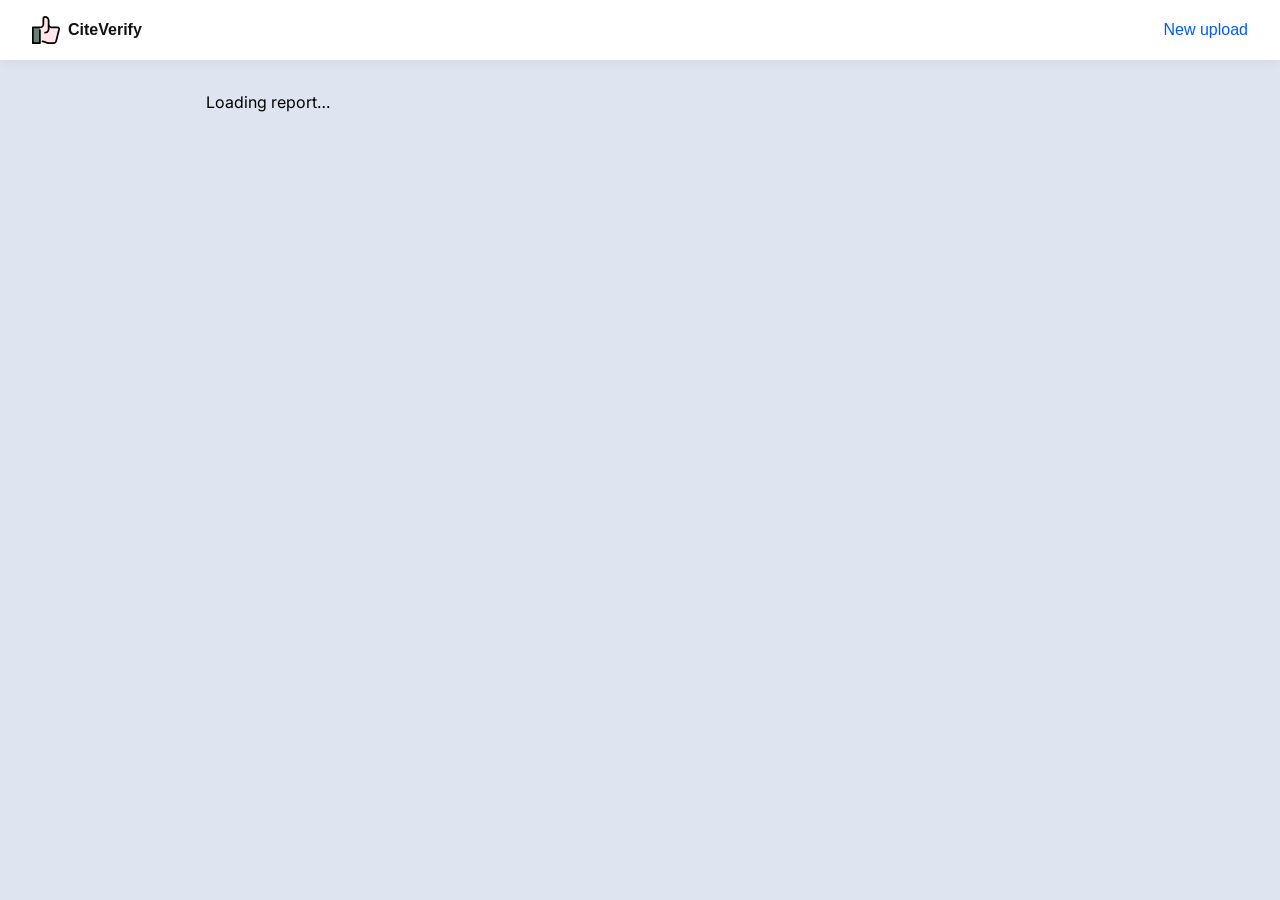
==== frontend/results.html @ 30b5c242 "updated readme" ====
<!DOCTYPE html>
<html lang="en">
  <head>
    <meta charset="UTF-8" />
    <meta name="viewport" content="width=device-width, initial-scale=1.0" />
    <title>Verification Report | CiteVerify</title>
    <link href="https://fonts.googleapis.com/css2?family=Inter:wght@400;600&display=swap" rel="stylesheet" />
    <link rel="stylesheet" href="style.css" />
  </head>
  <body>
    <header class="rs-topbar">
      <a href="index.html" class="rs-brand">
        <img src="./assests/thumb-up-svgrepo-com.svg" alt="" height="28" /> CiteVerify
      </a>
      <a href="upload.html" class="rs-link">New upload</a>
    </header>

    <main class="rs-page" id="results-page">
      <p id="rs-loading">Loading report…</p>
      <p id="rs-error" class="rs-error" hidden></p>

      <section id="rs-content" hidden>
        <h1 id="rs-title"></h1>
        <p id="rs-meta" class="rs-muted"></p>

        <div class="rs-scores">
          <div class="rs-score-card">
            <span class="rs-muted">Claim verification</span>
            <strong id="rs-score-claims"></strong>
            <div class="rs-bar"><div id="rs-bar-claims"></div></div>
          </div>
          <div class="rs-score-card">
            <span class="rs-muted">Originality</span>
            <strong id="rs-score-orig"></strong>
            <div class="rs-bar"><div id="rs-bar-orig"></div></div>
          </div>
        </div>

        <div class="rs-summary" id="rs-summary"></div>
        <div class="rs-filters" id="rs-filters"></div>
        <div id="rs-claims"></div>
      </section>
    </main>

    <script src="script.js"></script>
  </body>
</html>
---- frontend/style.css ----
* {
  padding: 0;
  margin: 0;
  box-sizing: border-box;
  font-family: "Poppins", sans-serif;
}
body {
  background-color: #dee4f0;
}
.container {
  background-color: #ffffff;
  width: 60%;
  min-width: 27.5em;
  padding: 3.12em 1.87em;
  position: absolute;
  transform: translate(-50%, -50%);
  left: 50%;
  top: 50%;
  box-shadow: 0 1.25em 3.43em rgba(0, 0, 0, 0.08);
  border-radius: 0.5em;
}
input[type="file"] {
  display: none;
}
label {
  display: flex;
  align-items: center;      /* vertically centers icon and text */
  justify-content: center;  /* keeps them centered in the button */
  gap: 0.6em;               /* space between icon and text */
  position: relative;
  background-color: #025bee;
  color: #ffffff;
  font-size: 1.1em;
  width: 16em;
  padding: 1em 0;
  border-radius: 0.3em;
  margin: 0 auto 1em auto;
  cursor: pointer;
}

label img {
  width: 30px;
  height: 30px;
  filter: invert(1);   /* makes the black icon white on the blue button */
}
#image-display {
  position: relative;
  width: 90%;
  margin: 0 auto;
  display: flex;
  justify-content: space-evenly;
  gap: 1.25em;
  flex-wrap: wrap;
}
#image-display figure {
  width: 45%;
}
#image-display img {
  width: 100%;
}
#image-display figcaption {
  font-size: 0.8em;
  text-align: center;
  color: #5a5861;
}
.active {
  border: 0.2em dashed #025bee;
}
#error {
  text-align: center;
  color: #ff3030;
}

.header {
  position: absolute;
  top: 30px;
  left: 0;
  width: 100%;
  display: flex;
  align-items: center;
  justify-content: center;
  gap: 0.5rem;
  padding: 0 1rem;
}

.header h1 {
  font-size: 2rem;
  margin: 0;
  margin-top:60px;
}

.header-logo {
  width: 35px;
  height: 35px;
  flex-shrink: 0;
  margin-top:60px;
  margin-right:10px;
}

/* ---------- RESULTS PAGE ---------- */
.rs-topbar { display: flex; justify-content: space-between; align-items: center; padding: 1em 2em; background: #fff; box-shadow: 0 2px 10px rgba(0,0,0,.06); }
.rs-brand { display: flex; align-items: center; gap: .5em; font-weight: 600; color: #111; text-decoration: none; }
.rs-link { color: #025bee; text-decoration: none; }
.rs-page { max-width: 900px; margin: 2em auto; padding: 0 1em 3em; }
.rs-page h1 { font-size: 1.6rem; margin-bottom: .3em; }
.rs-muted { color: #5a5861; font-size: .9em; }
.rs-error { color: #ff3030; }

.rs-scores { display: grid; grid-template-columns: 1fr 1fr; gap: 1em; margin: 1.5em 0 1em; }
.rs-score-card { background: #fff; padding: 1.2em; border-radius: .5em; box-shadow: 0 .5em 1.5em rgba(0,0,0,.06); }
.rs-score-card strong { display: block; font-size: 2rem; margin: .2em 0 .4em; }
.rs-bar { height: .5em; background: #e6e9f2; border-radius: 1em; overflow: hidden; }
.rs-bar div { height: 100%; background: #025bee; width: 0; transition: width .6s ease; }

.rs-summary { display: flex; flex-wrap: wrap; gap: .6em; margin-bottom: 1em; }
.rs-chip { padding: .3em .8em; border-radius: 1em; font-size: .85em; font-weight: 600; }
.rs-filters { display: flex; flex-wrap: wrap; gap: .5em; margin-bottom: 1em; }
.rs-filter { border: 1px solid #025bee; background: #fff; color: #025bee; padding: .4em 1em; border-radius: 1em; cursor: pointer; font-size: .85em; }
.rs-filter.active { background: #025bee; color: #fff; }

.rs-claim { background: #fff; border-radius: .5em; margin-bottom: .8em; box-shadow: 0 .3em 1em rgba(0,0,0,.05); }
.rs-claim summary { list-style: none; cursor: pointer; padding: 1em 1.2em; display: flex; flex-direction: column; gap: .5em; }
.rs-claim summary::-webkit-details-marker { display: none; }
.rs-claim-head { display: flex; justify-content: space-between; align-items: center; gap: 1em; }
.rs-claim-body { padding: 0 1.2em 1.2em; border-top: 1px solid #eef0f6; }
.rs-claim-body h4 { margin: 1em 0 .3em; font-size: .9em; }
.rs-evidence { background: #f5f7fc; padding: .8em; border-radius: .4em; font-size: .9em; margin-bottom: .5em; }
.rs-checks { display: flex; gap: .4em; flex-wrap: wrap; }
.rs-page, .rs-topbar {
  font-family: "Inter", sans-serif;
}
.rs-page * {
  font-family: inherit;
}
.rs-claim summary > span:last-child {
  font-size: 1.05rem;
}

.st-supported { background: #d9f5e3; color: #11703a; }
.st-partially_supported { background: #fff1cc; color: #8a6100; }
.st-unsupported { background: #e6e9f2; color: #44485a; }
.st-contradictory { background: #ffdcdc; color: #a01616; }
.st-potentially_outdated { background: #e8dcff; color: #5b2fb3; }
.ck-pass { background: #d9f5e3; color: #11703a; }
.ck-fail { background: #ffdcdc; color: #a01616; }
.ck-na { background: #e6e9f2; color: #44485a; }

@media (max-width: 600px) { .rs-scores { grid-template-columns: 1fr; } }
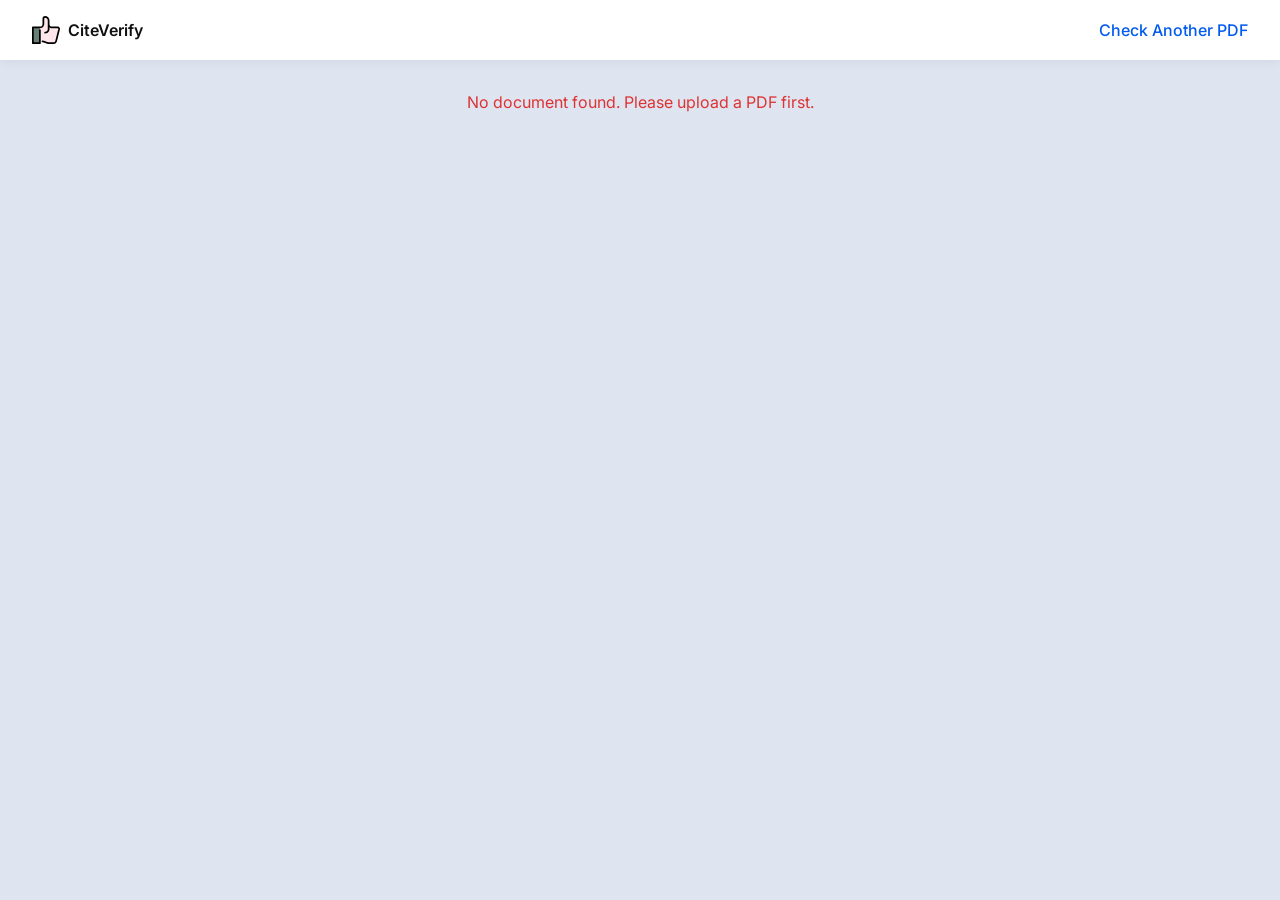
==== commit f532f669: "final update on frontend pages" ====
--- a/frontend/results.html
+++ b/frontend/results.html
@@ -3,45 +3,83 @@
   <head>
     <meta charset="UTF-8" />
     <meta name="viewport" content="width=device-width, initial-scale=1.0" />
-    <title>Verification Report | CiteVerify</title>
-    <link href="https://fonts.googleapis.com/css2?family=Inter:wght@400;600&display=swap" rel="stylesheet" />
+    <title>Document Check Report — CiteVerify</title>
+    <link href="https://fonts.googleapis.com/css2?family=Inter:wght@400;500;600;700&display=swap" rel="stylesheet" />
     <link rel="stylesheet" href="style.css" />
   </head>
   <body>
     <header class="rs-topbar">
       <a href="index.html" class="rs-brand">
-        <img src="./assests/thumb-up-svgrepo-com.svg" alt="" height="28" /> CiteVerify
+        <img src="./assests/thumb-up-svgrepo-com.svg" alt="" height="28" />
+        <span>CiteVerify</span>
       </a>
-      <a href="upload.html" class="rs-link">New upload</a>
+      <a href="upload.html" class="rs-link">Check Another PDF</a>
     </header>
 
     <main class="rs-page" id="results-page">
-      <p id="rs-loading">Loading report…</p>
+      <p id="rs-loading" class="rs-status-msg">Checking your document and preparing a plain-English report…</p>
       <p id="rs-error" class="rs-error" hidden></p>
 
       <section id="rs-content" hidden>
-        <h1 id="rs-title"></h1>
-        <p id="rs-meta" class="rs-muted"></p>
+        <div class="rs-doc-header">
+          <h1 id="rs-title"></h1>
+          <p id="rs-meta" class="rs-muted"></p>
+          <p id="rs-plain-overview" class="rs-overview"></p>
+        </div>
 
         <div class="rs-scores">
           <div class="rs-score-card">
-            <span class="rs-muted">Claim verification</span>
+            <span class="rs-card-label">How well claims are backed up</span>
             <strong id="rs-score-claims"></strong>
             <div class="rs-bar"><div id="rs-bar-claims"></div></div>
           </div>
           <div class="rs-score-card">
-            <span class="rs-muted">Originality</span>
+            <span class="rs-card-label">Originality & integrity</span>
             <strong id="rs-score-orig"></strong>
             <div class="rs-bar"><div id="rs-bar-orig"></div></div>
           </div>
         </div>
 
-        <div class="rs-summary" id="rs-summary"></div>
-        <div class="rs-filters" id="rs-filters"></div>
-        <div id="rs-claims"></div>
+        <section class="rs-section-box">
+          <h2>Document Integrity Summary</h2>
+          <div id="rs-integrity" class="rs-integrity-grid"></div>
+        </section>
+
+        <section class="rs-section-box">
+          <h2>Claims Breakdown</h2>
+          <p class="rs-muted">Each statement below shows its status label, why it received that label, and the original citation or reference linked to it.</p>
+          <div class="rs-summary" id="rs-summary"></div>
+          <div class="rs-filters" id="rs-filters"></div>
+          <div id="rs-claims" class="rs-claims-list"></div>
+        </section>
+
+        <section class="rs-section-box">
+          <h2>References Found in Paper</h2>
+          <p class="rs-muted">List of references extracted from the document and matched against academic records where available.</p>
+          <div id="rs-citations" class="rs-citations-list"></div>
+        </section>
+
+        <section id="rs-assistant" class="rs-section-box rs-assistant-box">
+          <h2>Ask About This Document</h2>
+          <p class="rs-muted">
+            The Research Assistant answers questions using the claims, verification results, and references extracted from this PDF.
+          </p>
+          <form id="rs-assistant-form" class="rs-assistant-form">
+            <input
+              type="text"
+              id="rs-assistant-input"
+              placeholder="Example: Which claims are unsupported or need attention?"
+              required
+            />
+            <button type="submit" id="rs-assistant-btn">Ask</button>
+          </form>
+          <div id="rs-assistant-answer" class="rs-assistant-answer">
+            Ask a question above to see a summary grounded in this document.
+          </div>
+        </section>
       </section>
     </main>
 
     <script src="script.js"></script>
   </body>
-</html>+</html>
--- a/frontend/style.css
+++ b/frontend/style.css
@@ -24,9 +24,9 @@
 }
 label {
   display: flex;
-  align-items: center;      /* vertically centers icon and text */
-  justify-content: center;  /* keeps them centered in the button */
-  gap: 0.6em;               /* space between icon and text */
+  align-items: center;
+  justify-content: center;
+  gap: 0.6em;
   position: relative;
   background-color: #025bee;
   color: #ffffff;
@@ -37,11 +37,10 @@
   margin: 0 auto 1em auto;
   cursor: pointer;
 }
-
 label img {
   width: 30px;
   height: 30px;
-  filter: invert(1);   /* makes the black icon white on the blue button */
+  filter: invert(1);
 }
 #image-display {
   position: relative;
@@ -52,24 +51,15 @@
   gap: 1.25em;
   flex-wrap: wrap;
 }
-#image-display figure {
-  width: 45%;
-}
-#image-display img {
-  width: 100%;
-}
+#image-display figure { width: 45%; }
+#image-display img { width: 100%; }
 #image-display figcaption {
   font-size: 0.8em;
   text-align: center;
   color: #5a5861;
 }
-.active {
-  border: 0.2em dashed #025bee;
-}
-#error {
-  text-align: center;
-  color: #ff3030;
-}
+.active { border: 0.2em dashed #025bee; }
+#error { text-align: center; color: #ff3030; }
 
 .header {
   position: absolute;
@@ -82,67 +72,144 @@
   gap: 0.5rem;
   padding: 0 1rem;
 }
-
-.header h1 {
-  font-size: 2rem;
-  margin: 0;
-  margin-top:60px;
-}
-
+.header h1 { font-size: 2rem; margin: 60px 0 0; }
 .header-logo {
   width: 35px;
   height: 35px;
   flex-shrink: 0;
-  margin-top:60px;
-  margin-right:10px;
-}
-
-/* ---------- RESULTS PAGE ---------- */
-.rs-topbar { display: flex; justify-content: space-between; align-items: center; padding: 1em 2em; background: #fff; box-shadow: 0 2px 10px rgba(0,0,0,.06); }
+  margin-top: 60px;
+  margin-right: 10px;
+}
+
+/* ================= RESULTS PAGE ================= */
+.rs-topbar, .rs-page { font-family: "Inter", sans-serif; }
+.rs-topbar *, .rs-page * { font-family: inherit; }
+
+.rs-topbar {
+  display: flex; justify-content: space-between; align-items: center;
+  padding: 1em 2em; background: #fff; box-shadow: 0 2px 10px rgba(0,0,0,.06);
+}
 .rs-brand { display: flex; align-items: center; gap: .5em; font-weight: 600; color: #111; text-decoration: none; }
-.rs-link { color: #025bee; text-decoration: none; }
-.rs-page { max-width: 900px; margin: 2em auto; padding: 0 1em 3em; }
-.rs-page h1 { font-size: 1.6rem; margin-bottom: .3em; }
-.rs-muted { color: #5a5861; font-size: .9em; }
-.rs-error { color: #ff3030; }
-
-.rs-scores { display: grid; grid-template-columns: 1fr 1fr; gap: 1em; margin: 1.5em 0 1em; }
-.rs-score-card { background: #fff; padding: 1.2em; border-radius: .5em; box-shadow: 0 .5em 1.5em rgba(0,0,0,.06); }
-.rs-score-card strong { display: block; font-size: 2rem; margin: .2em 0 .4em; }
-.rs-bar { height: .5em; background: #e6e9f2; border-radius: 1em; overflow: hidden; }
+.rs-link { color: #025bee; text-decoration: none; font-weight: 500; }
+.rs-link:hover { text-decoration: underline; }
+
+.rs-page { max-width: 960px; margin: 2em auto; padding: 0 1em 3em; color: #1f2430; }
+.rs-muted { color: #5a5861; font-size: .9rem; line-height: 1.5; }
+.rs-error { color: #d33; text-align: center; }
+.rs-status-msg { text-align: center; color: #333; padding: 2em 0; }
+
+/* Header */
+.rs-doc-header h1 { font-size: 1.7rem; font-weight: 700; margin-bottom: .3em; word-break: break-word; }
+.rs-overview { margin-top: .6em; color: #333; line-height: 1.6; font-size: 1rem; }
+
+/* Score cards */
+.rs-scores { display: grid; grid-template-columns: 1fr 1fr; gap: 1em; margin: 1.5em 0; }
+.rs-score-card { background: #fff; padding: 1.3em; border-radius: .7em; box-shadow: 0 .4em 1.2em rgba(0,0,0,.06); }
+.rs-card-label { font-size: .9rem; color: #5a5861; font-weight: 500; }
+.rs-score-card strong { display: block; font-size: 2.2rem; font-weight: 700; margin: .2em 0 .5em; }
+.rs-bar { height: .55em; background: #e6e9f2; border-radius: 1em; overflow: hidden; }
 .rs-bar div { height: 100%; background: #025bee; width: 0; transition: width .6s ease; }
 
-.rs-summary { display: flex; flex-wrap: wrap; gap: .6em; margin-bottom: 1em; }
-.rs-chip { padding: .3em .8em; border-radius: 1em; font-size: .85em; font-weight: 600; }
-.rs-filters { display: flex; flex-wrap: wrap; gap: .5em; margin-bottom: 1em; }
-.rs-filter { border: 1px solid #025bee; background: #fff; color: #025bee; padding: .4em 1em; border-radius: 1em; cursor: pointer; font-size: .85em; }
-.rs-filter.active { background: #025bee; color: #fff; }
-
-.rs-claim { background: #fff; border-radius: .5em; margin-bottom: .8em; box-shadow: 0 .3em 1em rgba(0,0,0,.05); }
-.rs-claim summary { list-style: none; cursor: pointer; padding: 1em 1.2em; display: flex; flex-direction: column; gap: .5em; }
-.rs-claim summary::-webkit-details-marker { display: none; }
-.rs-claim-head { display: flex; justify-content: space-between; align-items: center; gap: 1em; }
-.rs-claim-body { padding: 0 1.2em 1.2em; border-top: 1px solid #eef0f6; }
-.rs-claim-body h4 { margin: 1em 0 .3em; font-size: .9em; }
-.rs-evidence { background: #f5f7fc; padding: .8em; border-radius: .4em; font-size: .9em; margin-bottom: .5em; }
-.rs-checks { display: flex; gap: .4em; flex-wrap: wrap; }
-.rs-page, .rs-topbar {
-  font-family: "Inter", sans-serif;
-}
-.rs-page * {
-  font-family: inherit;
-}
-.rs-claim summary > span:last-child {
-  font-size: 1.05rem;
-}
-
+/* Section boxes */
+.rs-section-box {
+  background: #fff; border-radius: .8em; padding: 1.4em 1.5em;
+  margin-bottom: 1.4em; box-shadow: 0 .4em 1.2em rgba(0,0,0,.05);
+}
+.rs-section-box h2 { font-size: 1.2rem; font-weight: 700; margin-bottom: .4em; }
+
+/* Integrity stat cards */
+.rs-integrity-grid {
+  display: grid; grid-template-columns: repeat(auto-fill, minmax(165px, 1fr));
+  gap: .8em; margin-top: .9em;
+}
+.rs-info-pill {
+  background: #f5f7fc; border-radius: .5em; padding: .8em 1em;
+  display: flex; flex-direction: column; gap: .25em;
+}
+.rs-info-pill span { font-size: .72rem; color: #5a5861; text-transform: uppercase; letter-spacing: .04em; }
+.rs-info-pill strong { font-size: 1.15rem; font-weight: 700; word-break: break-word; }
+.rs-info-pill.rs-note { grid-column: 1 / -1; background: #eef3ff; border-left: 4px solid #025bee; }
+.rs-info-pill.rs-note strong { font-size: .88rem; font-weight: 500; line-height: 1.55; }
+
+/* Status chips */
+.rs-summary { display: flex; flex-wrap: wrap; gap: .5em; margin: .9em 0; }
+.rs-chip { padding: .3em .8em; border-radius: 1em; font-size: .8rem; font-weight: 600; white-space: nowrap; }
 .st-supported { background: #d9f5e3; color: #11703a; }
 .st-partially_supported { background: #fff1cc; color: #8a6100; }
 .st-unsupported { background: #e6e9f2; color: #44485a; }
 .st-contradictory { background: #ffdcdc; color: #a01616; }
 .st-potentially_outdated { background: #e8dcff; color: #5b2fb3; }
-.ck-pass { background: #d9f5e3; color: #11703a; }
-.ck-fail { background: #ffdcdc; color: #a01616; }
-.ck-na { background: #e6e9f2; color: #44485a; }
-
-@media (max-width: 600px) { .rs-scores { grid-template-columns: 1fr; } }+.st-unverified { background: #e6e9f2; color: #1f2430; }
+
+/* Filters */
+.rs-filters {
+  display: flex; flex-wrap: wrap; gap: .5em;
+  position: sticky; top: 0; z-index: 5;
+  background: #fff; padding: .7em 0; margin-bottom: .6em;
+  border-bottom: 1px solid #eef0f6;
+}
+.rs-filter {
+  border: 1px solid #025bee; background: #fff; color: #025bee;
+  padding: .4em 1em; border-radius: 1em; cursor: pointer; font-size: .82rem; font-weight: 500;
+}
+.rs-filter:hover { background: #eaf1ff; }
+.rs-filter.active, .rs-filter.active:hover { background: #025bee; color: #fff; }
+
+/* Claim cards */
+.rs-claim-card {
+  background: #fafbfe; border: 1px solid #eef0f6; border-left: 5px solid #c4c9d8;
+  border-radius: .6em; padding: 1.1em 1.3em; margin-bottom: 1em;
+}
+.rs-claim-card[hidden] { display: none; }
+.rs-claim-card[data-status="supported"] { border-left-color: #1fa45a; }
+.rs-claim-card[data-status="partially_supported"] { border-left-color: #e0a400; }
+.rs-claim-card[data-status="contradictory"] { border-left-color: #d33; }
+.rs-claim-card[data-status="potentially_outdated"] { border-left-color: #7a45d6; }
+.rs-claim-card[data-status="unsupported"],
+.rs-claim-card[data-status="unverified"] { border-left-color: #9aa1b5; }
+
+.rs-claim-top { display: flex; justify-content: space-between; align-items: center; gap: 1em; margin-bottom: .6em; }
+.rs-claim-statement { font-size: 1rem; font-weight: 500; line-height: 1.55; margin-bottom: .9em; }
+.rs-detail-grid { display: grid; grid-template-columns: 1fr 1fr; gap: 1em; }
+.rs-detail-block { background: #fff; border: 1px solid #eef0f6; border-radius: .45em; padding: .8em 1em; }
+.rs-detail-title { font-size: .7rem; text-transform: uppercase; letter-spacing: .05em; color: #5a5861; font-weight: 600; margin-bottom: .35em; }
+.rs-detail-body { font-size: .86rem; line-height: 1.55; color: #333; }
+
+/* Long citation text: 3 lines, full text on hover/focus */
+.rs-detail-block:nth-child(2) .rs-detail-body {
+  display: -webkit-box; -webkit-line-clamp: 3; -webkit-box-orient: vertical; overflow: hidden;
+}
+.rs-detail-block:nth-child(2):hover .rs-detail-body,
+.rs-detail-block:nth-child(2):focus-within .rs-detail-body {
+  -webkit-line-clamp: unset; overflow: visible;
+}
+
+/* References */
+.rs-citations-list { max-height: 420px; overflow-y: auto; margin-top: .8em; padding-right: .5em; }
+.rs-citation-item { display: flex; gap: 1em; padding: .8em 0; border-bottom: 1px solid #eef0f6; }
+.rs-citation-item:last-child { border-bottom: 0; }
+.rs-citation-index { color: #025bee; font-weight: 700; min-width: 2.2em; }
+.rs-citation-title { font-weight: 600; margin-bottom: .2em; }
+.rs-citation-ref { font-size: .86rem; line-height: 1.55; color: #333; }
+
+/* Assistant */
+.rs-assistant-form { display: flex; gap: .6em; margin: .9em 0; }
+.rs-assistant-form input {
+  flex: 1; padding: .7em 1em; border: 1px solid #cfd5e5; border-radius: .5em; font-size: .92rem; outline: none;
+}
+.rs-assistant-form input:focus { border-color: #025bee; box-shadow: 0 0 0 3px rgba(2,91,238,.12); }
+.rs-assistant-form button {
+  background: #025bee; color: #fff; border: 0; border-radius: .5em;
+  padding: .7em 1.6em; font-weight: 600; cursor: pointer;
+}
+.rs-assistant-form button:hover { background: #0149c0; }
+.rs-assistant-answer { background: #f5f7fc; border-radius: .5em; padding: 1em 1.2em; font-size: .92rem; line-height: 1.6; color: #333; }
+.rs-assistant-text { line-height: 1.6; }
+.rs-grounded-list { margin-top: 1em; }
+.rs-grounded-item { display: flex; gap: .6em; align-items: flex-start; padding: .5em 0; font-size: .88rem; }
+
+@media (max-width: 700px) {
+  .rs-scores, .rs-detail-grid { grid-template-columns: 1fr; }
+  .rs-assistant-form { flex-direction: column; }
+  .rs-topbar { padding: 1em; }
+}
